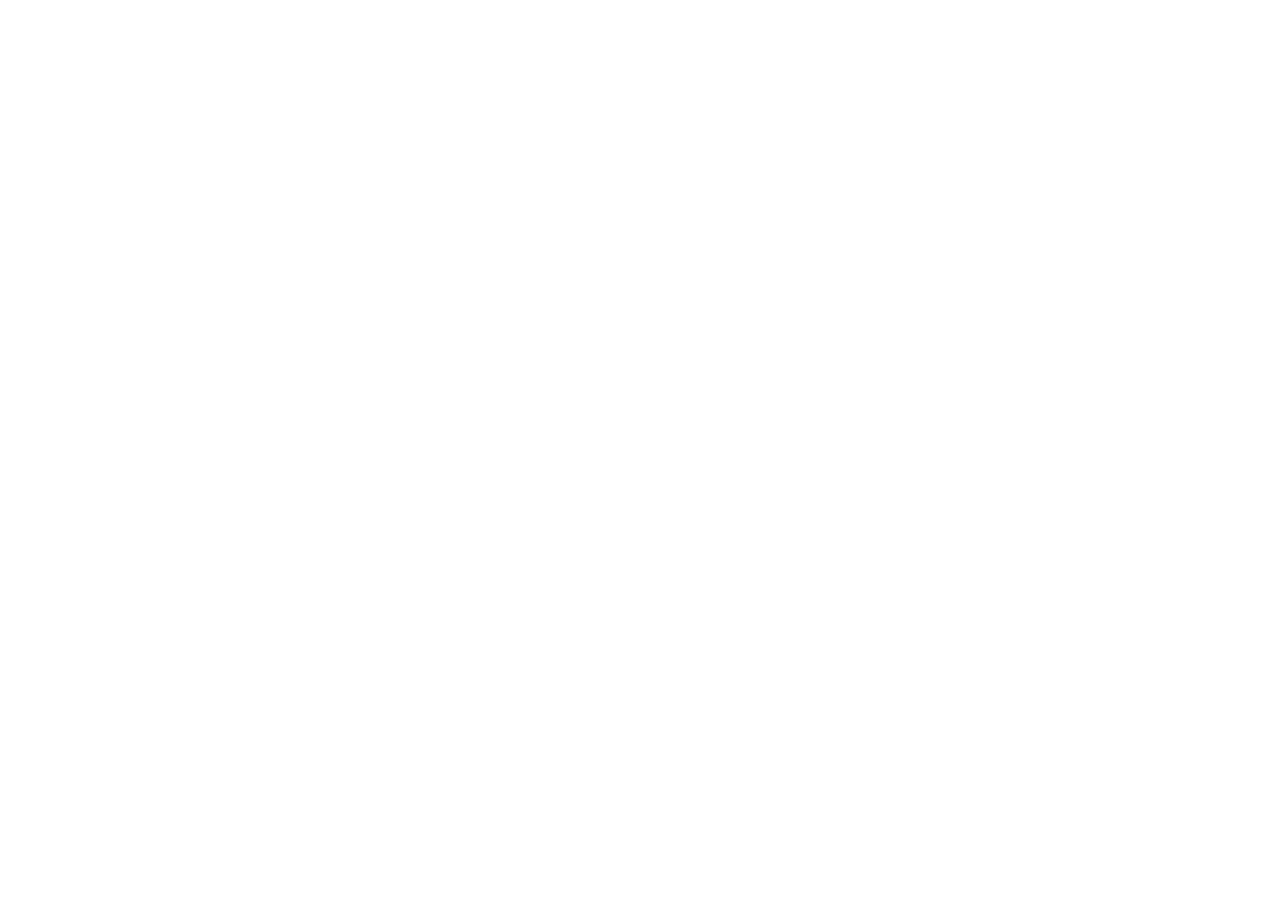
==== website/index.html @ 705fccb9 "agregue la estructura de la seccion portfolio" ====
<!DOCTYPE html>
<html lang="es">

<head>
    <meta charset="utf-8">
    <title>One Page Wonder - Start Bootstrap Template</title>
    <!-- Required meta tags -->
    <meta name="viewport" content="width=device-width, initial-scale=1, shrink-to-fit=no">

    <!-- Bootstrap CSS -->
    <link href="https://cdn.jsdelivr.net/npm/bootstrap@5.1.3/dist/css/bootstrap.min.css" rel="stylesheet" integrity="sha384-1BmE4kWBq78iYhFldvKuhfTAU6auU8tT94WrHftjDbrCEXSU1oBoqyl2QvZ6jIW3" crossorigin="anonymous">

    <!-- Custom CSS -->
    <link href="assets/css/style.css?v0.1" rel="stylesheet">
</head>

<body>

    <!-- Navigation -->
    <div class="container-fluid">
        <span require-file="./templates/navbar.html"></span>
        <!-- Full Width Image Header -->
        <span require-file="./templates/tagline.html"></span>
    </div>
    <!-- Page Content -->
    <div class="container-fluid">
        <!-- First Featurette -->
        <span require-file="./templates/first_heading.html"></span>
        <span require-file="./templates/services.html"></span>
        <span require-file="./templates/portfolio.html"></span>
        <span require-file="./templates/contact.html"></span>
        <span require-file="./templates/footer.html"></span>
    </div>
    <!-- /.container -->
    <script type="text/javascript"
        src="https://cdn.rawgit.com/alesanchezr/html-template-engine/master/dist/html-template-engine.js?autoload"></script>
    <script type="text/javascript" src="assets/js/fix.js"></script>


    <!-- Optional JavaScript -->
    <script src="https://cdn.jsdelivr.net/npm/bootstrap@5.1.3/dist/js/bootstrap.bundle.min.js" integrity="sha384-ka7Sk0Gln4gmtz2MlQnikT1wXgYsOg+OMhuP+IlRH9sENBO0LRn5q+8nbTov4+1p" crossorigin="anonymous"></script>

</body>

</html>
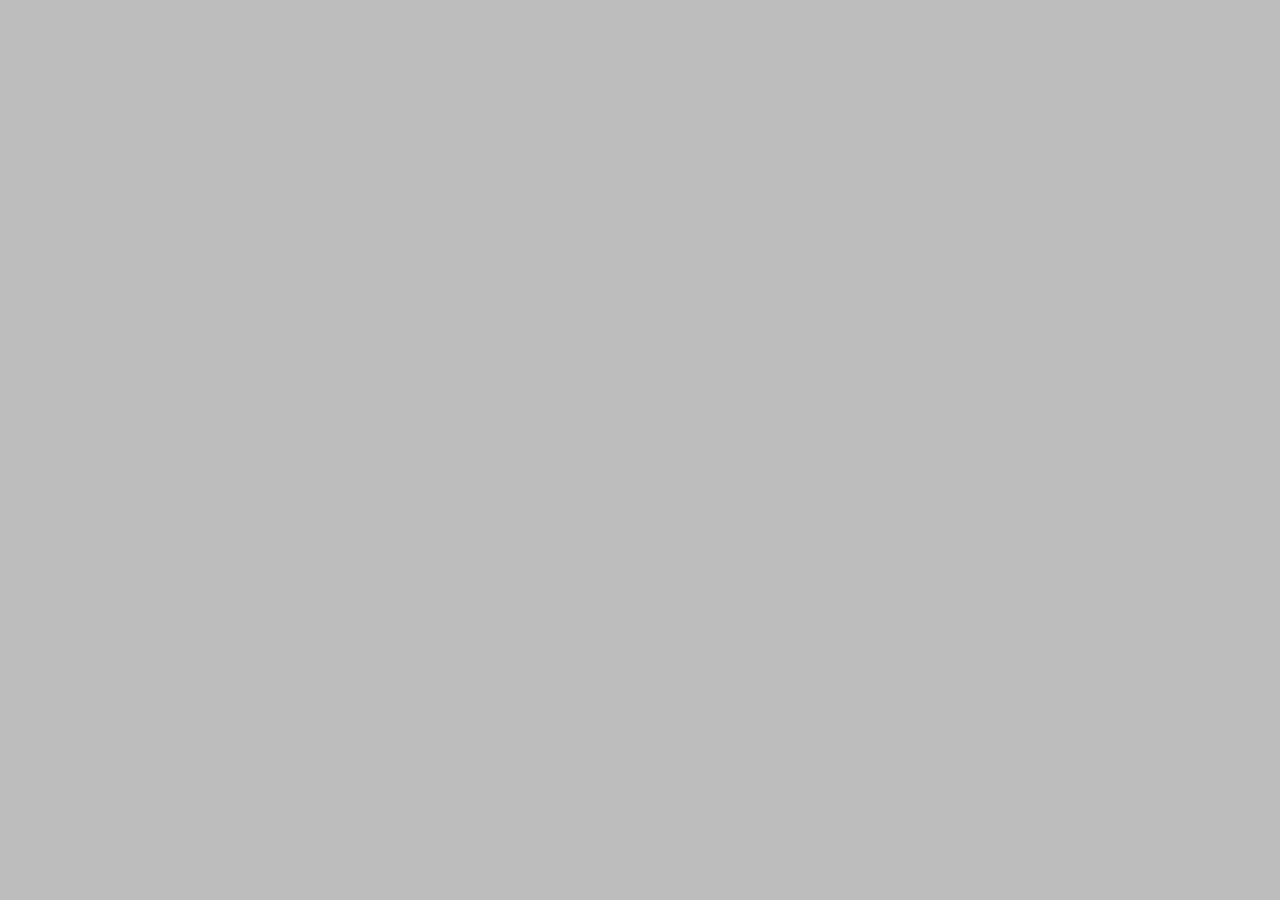
==== commit d848356a: "se suben nuevos cambios en las secciones" ====
--- a/website/assets/css/style.css
+++ b/website/assets/css/style.css
@@ -0,0 +1,11 @@
+body{
+    background: #BDBDBD;
+}
+
+#hero {
+    background-image: url('/website/assets/img/bg.jpg');
+    background-size: cover;
+    background-repeat:no-repeat;
+    background-position: bottom;
+    height: 700px;
+}